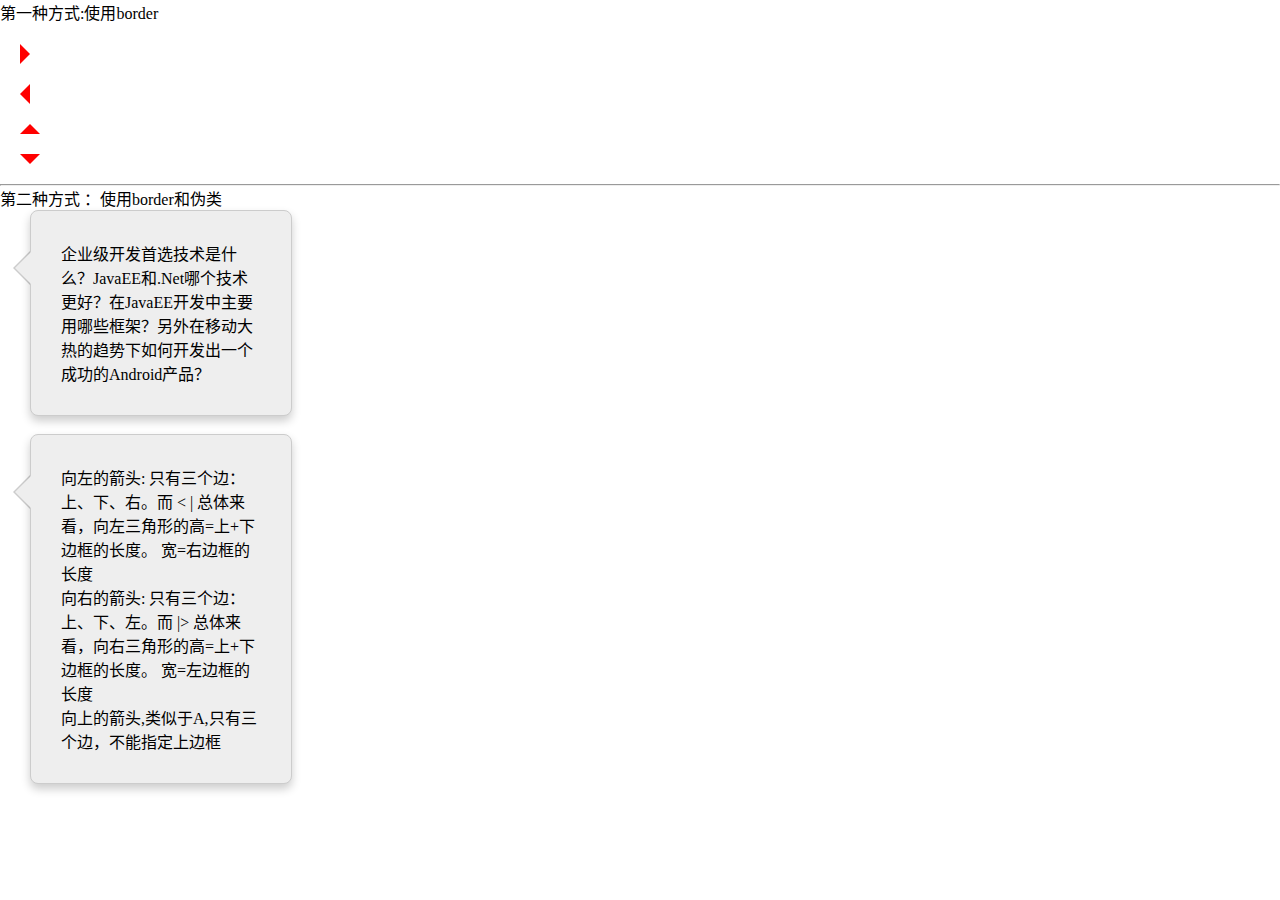
==== arrow.html @ a838d744 "箭头，表单，媒体播放" ====
<!DOCTYPE html>
<html lang="zh-cn">

<head>
    <meta charset="utf-8">
    <meta name="viewport" content="width=device-width, initial-scale=1">
    <title>html-arrow</title>
    <meta name="keywords" content="">
    <meta name="description" content="">
    <!--禁止浏览器在本地计算机缓存当前页面-->
    <meta http-equiv="pragma" content="no-cache">
    <meta http-equiv="cache-control" content="no-cache">
    <meta http-equiv="expires" content="0">
    <style>
    * {
        padding: 0;
        margin: 0;
    }
    
    #arrowLeft1 {
        height: 0;
        border-top: 10px solid transparent;
        border-bottom: 10px solid transparent;
        border-left: 10px solid red;
        margin: 20px;
    }
    
    #arrowRight1 {
        height: 0;
        width: 0;
        border-bottom: 10px solid transparent;
        border-top: 10px solid transparent;
        border-right: 10px solid red;
        margin: 20px;
    }
    
    #arrowTop1 {
        height: 0;
        width: 0;
        border-left: 10px solid transparent;
        border-right: 10px solid transparent;
        border-bottom: 10px solid red;
        margin: 20px;
    }
    
    #arrowBottom1 {
        height: 0;
        width: 0;
        border-left: 10px solid transparent;
        border-right: 10px solid transparent;
        border-top: 10px solid red;
        margin: 20px;
    }
    /* 基本样式 */
    
    .tip {
        background: #eee;
        border: 1px solid #ccc;
        margin-left: 30px;
        padding: 30px;
        border-radius: 8px;
        box-shadow: 0 5px 10px rgba(0, 0, 0, 0.2);
        position: relative;
        width: 200px;
    }
    /* 箭头 - :before and :after, 一起组成了好看的气泡小箭头 */
    
    .tip:before {
        position: absolute;
        display: inline-block;
        border-top: 17px solid transparent;
        border-right: 17px solid #eee;
        border-bottom: 17px solid transparent;
        border-right-color: rgba(0, 0, 0, 0.2);
        left: -18px;
        top: 40px;
        content: '';
    }
    /* 背景阴影*/
    
    .tip:after {
        position: absolute;
        display: inline-block;
        border-top: 16px solid transparent;
        border-right: 16px solid #eee;
        border-bottom: 16px solid transparent;
        left: -16px;
        top: 41px;
        content: '';
    }
    </style>
</head>

<body>
    第一种方式:使用border
    <div id="arrowLeft1">
    </div>
    <div id="arrowRight1">
    </div>
    <div id="arrowTop1">
    </div>
    <div id="arrowBottom1">
    </div>
    <hr> 第二种方式 ：使用border和伪类
    <div style="position:relative;">
        <div class="tip">
            企业级开发首选技术是什么？JavaEE和.Net哪个技术更好？在JavaEE开发中主要用哪些框架？另外在移动大热的趋势下如何开发出一个成功的Android产品？
        </div>
        <br/>
        <div class="tip">
            向左的箭头: 只有三个边：上、下、右。而
            < | 总体来看，向左三角形的高=上+下边框的长度。 宽=右边框的长度<br /> 向右的箭头: 只有三个边：上、下、左。而 |> 总体来看，向右三角形的高=上+下边框的长度。 宽=左边框的长度
            <br /> 向上的箭头,类似于A,只有三个边，不能指定上边框
        </div>
    </div>
</body>

</html>
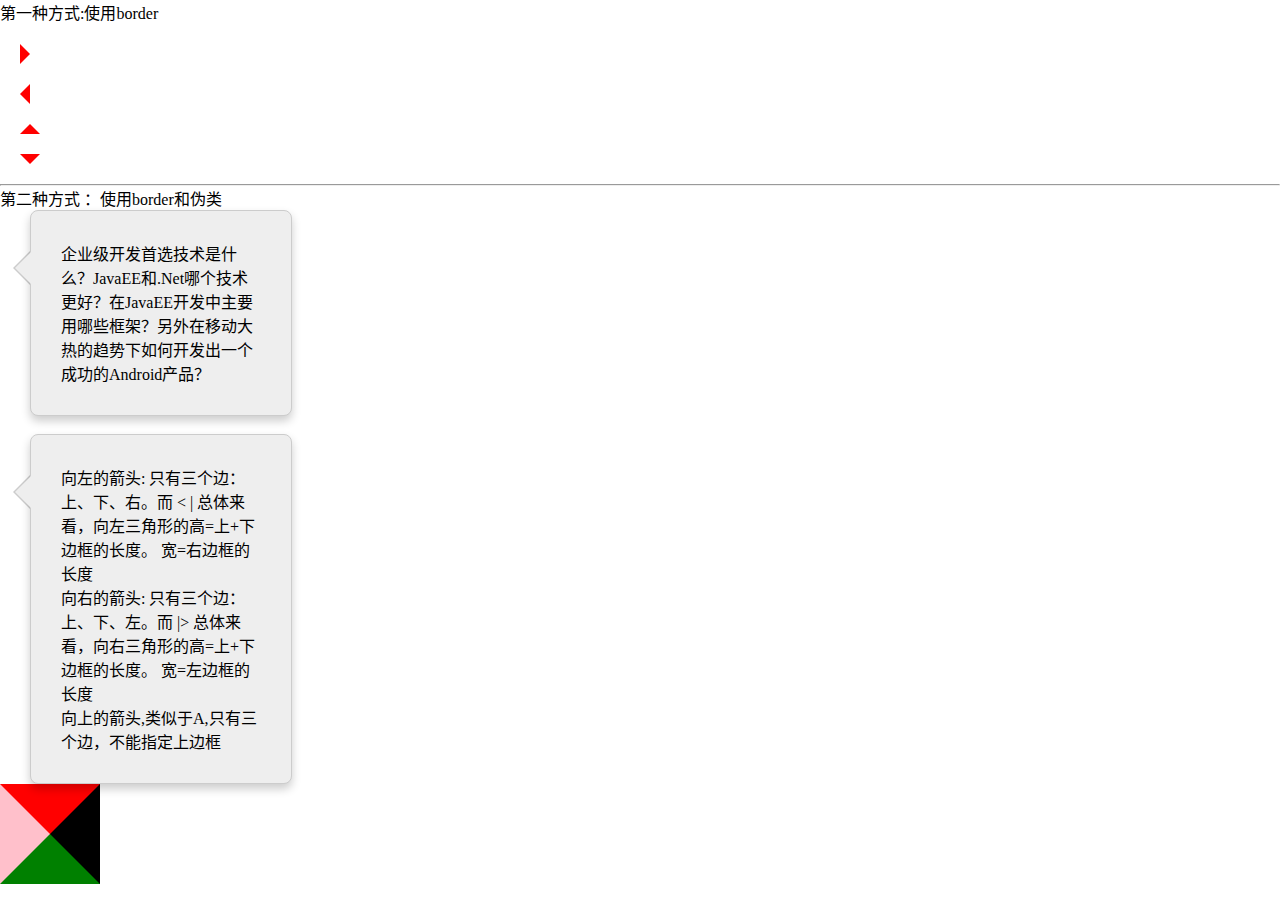
==== commit 659946e1: "bootstrap" ====
--- a/arrow.html
+++ b/arrow.html
@@ -113,6 +113,17 @@
             <br /> 向上的箭头,类似于A,只有三个边，不能指定上边框
         </div>
     </div>
+    <div class="arrows"></div>
+    <style>
+    .arrows {
+        width: 0px;
+        height: 0px;
+        border-top: 50px solid red;
+        border-bottom: 50px solid green;
+        border-left: 50px solid pink;
+        border-right: 50px solid black;
+    }
+    </style>
 </body>
 
 </html>
